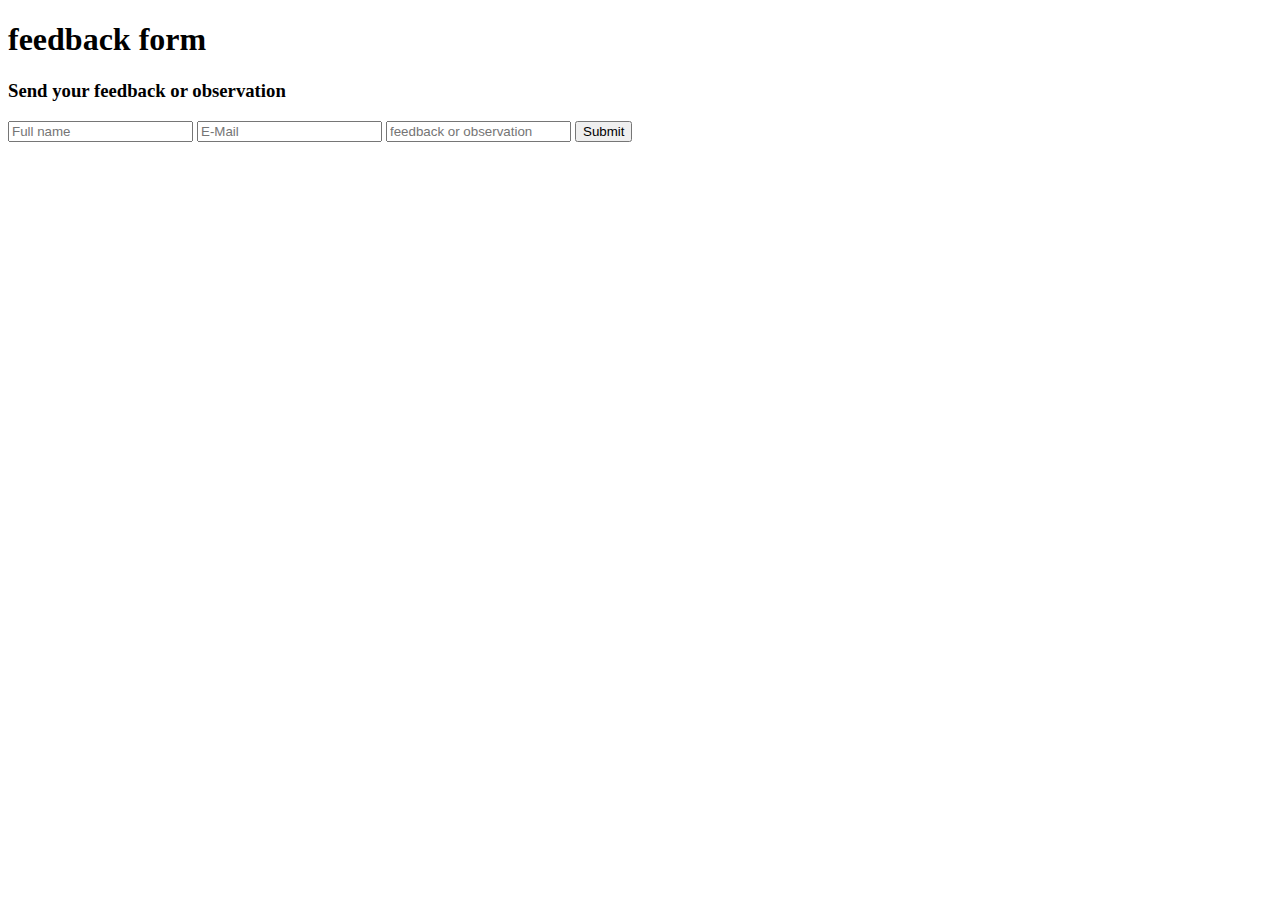
==== send_feedbacks/send_feedbacks.html @ dac1470b "Actualizacion" ====
<!DOCTYPE html>
<html lang="en">

<head>
    <meta charset="UTF-8">
    <meta name="viewport" content="width=device-width, initial-scale=1.0">
    <title>Feedbacks</title>
</head>

<body>

    <h1> feedback form </h1>
    <form method="post"> 
        <h3> Send your feedback or observation </h3>
        <input type="text" name="name" placeholder="Full name">
        <input type="email" name="email" placeholder="E-Mail">
        <input type="text" name="observation" placeholder="feedback or observation">
        <input type="submit" name="send" placeholder="send">
    </form>


</body>

</html>
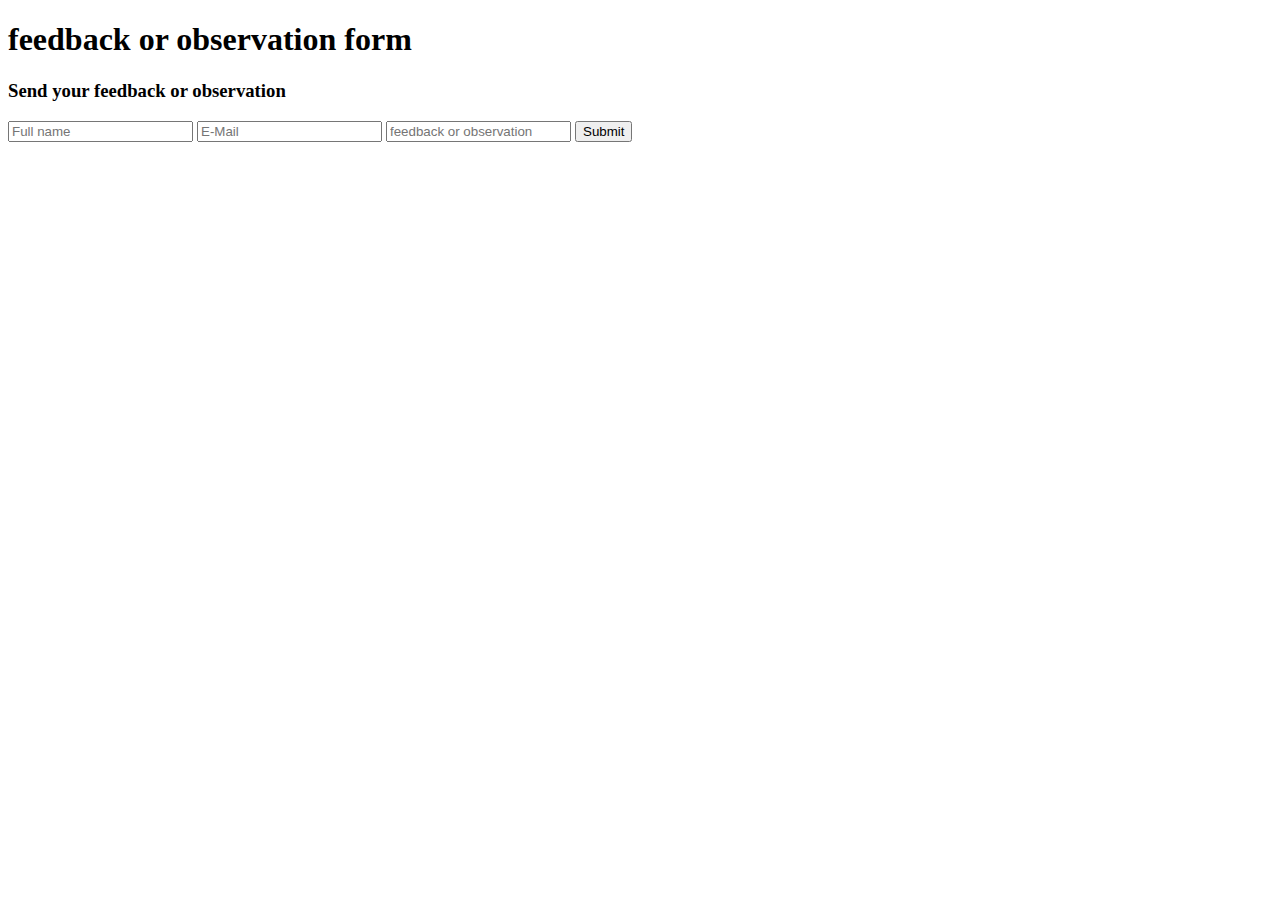
==== commit f8c19c42: "Actualizacion" ====
--- a/send_feedbacks/send_feedbacks.html
+++ b/send_feedbacks/send_feedbacks.html
@@ -9,7 +9,7 @@
 
 <body>
 
-    <h1> feedback form </h1>
+    <h1> feedback or observation form </h1>
     <form method="post"> 
         <h3> Send your feedback or observation </h3>
         <input type="text" name="name" placeholder="Full name">
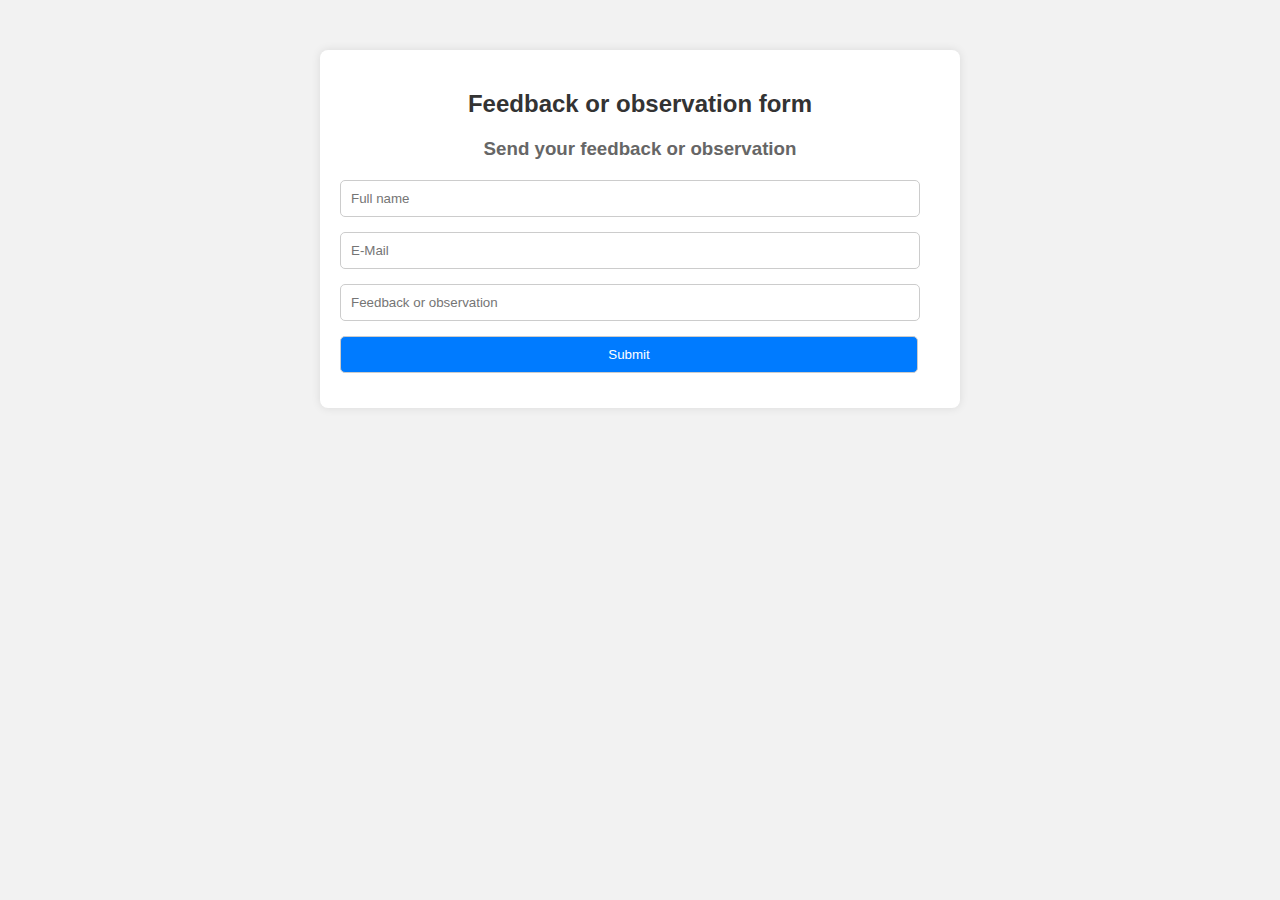
==== commit f9175ce8: "Actualizacion" ====
--- a/send_feedbacks/send_feedbacks.html
+++ b/send_feedbacks/send_feedbacks.html
@@ -5,18 +5,23 @@
     <meta charset="UTF-8">
     <meta name="viewport" content="width=device-width, initial-scale=1.0">
     <title>Feedbacks</title>
+    <link rel="stylesheet" href="style_sfeedback.css">
 </head>
 
 <body>
 
-    <h1> feedback or observation form </h1>
-    <form method="post"> 
-        <h3> Send your feedback or observation </h3>
-        <input type="text" name="name" placeholder="Full name">
-        <input type="email" name="email" placeholder="E-Mail">
-        <input type="text" name="observation" placeholder="feedback or observation">
-        <input type="submit" name="send" placeholder="send">
-    </form>
+    <div class="container">
+
+        <h2> Feedback or observation form </h2>
+        <form method="post">
+            <h3> Send your feedback or observation </h3>
+            <input type="text" name="name" placeholder="Full name">
+            <input type="email" name="email" placeholder="E-Mail">
+            <input type="text" name="observation" placeholder="Feedback or observation">
+            <input type="submit">
+        </form>
+
+    </div>
 
 
 </body>
--- a/send_feedbacks/style_sfeedback.css
+++ b/send_feedbacks/style_sfeedback.css
@@ -0,0 +1,61 @@
+body {
+    font-family: Arial, sans-serif;
+    margin: 0;
+    padding: 0;
+    background-color: #f2f2f2;
+    font-size: 16px;
+}
+
+.container {
+    max-width: 37.5rem;
+    margin: 3.125rem auto;
+    padding: 1.25rem;
+    background-color: #fff;
+    border-radius: 0.5rem;
+    box-shadow: 0 0 0.625rem rgba(0, 0, 0, 0.1);
+}
+
+h2 {
+    text-align: center;
+    color: #333;
+}
+
+form {
+    margin-top: 1.25rem;
+}
+
+h3 {
+    text-align: center;
+    margin-bottom: 1.25rem;
+    color: #666;
+}
+
+input[type="text"],
+input[type="email"],
+textarea {
+    width: calc(100% - 1.25rem);
+    padding: 0.625rem;
+    margin-bottom: 0.9375rem;
+    border: 0.0625rem solid #ccc;
+    border-radius: 0.3125rem;
+    box-sizing: border-box;
+}
+
+input[type="submit"] {
+    width: calc(100% - 1.375rem);
+    padding: 0.625rem;
+    margin-bottom: 0.9375rem;
+    border: 0.0625rem solid #ccc;
+    border-radius: 0.3125rem;
+    box-sizing: border-box;
+    background-color: #007bff;
+    color: #fff;
+    cursor: pointer;
+    transition: background-color 0.3s ease;
+}
+
+input[type="submit"]:hover {
+    background-color: #0056b3;
+}
+
+
